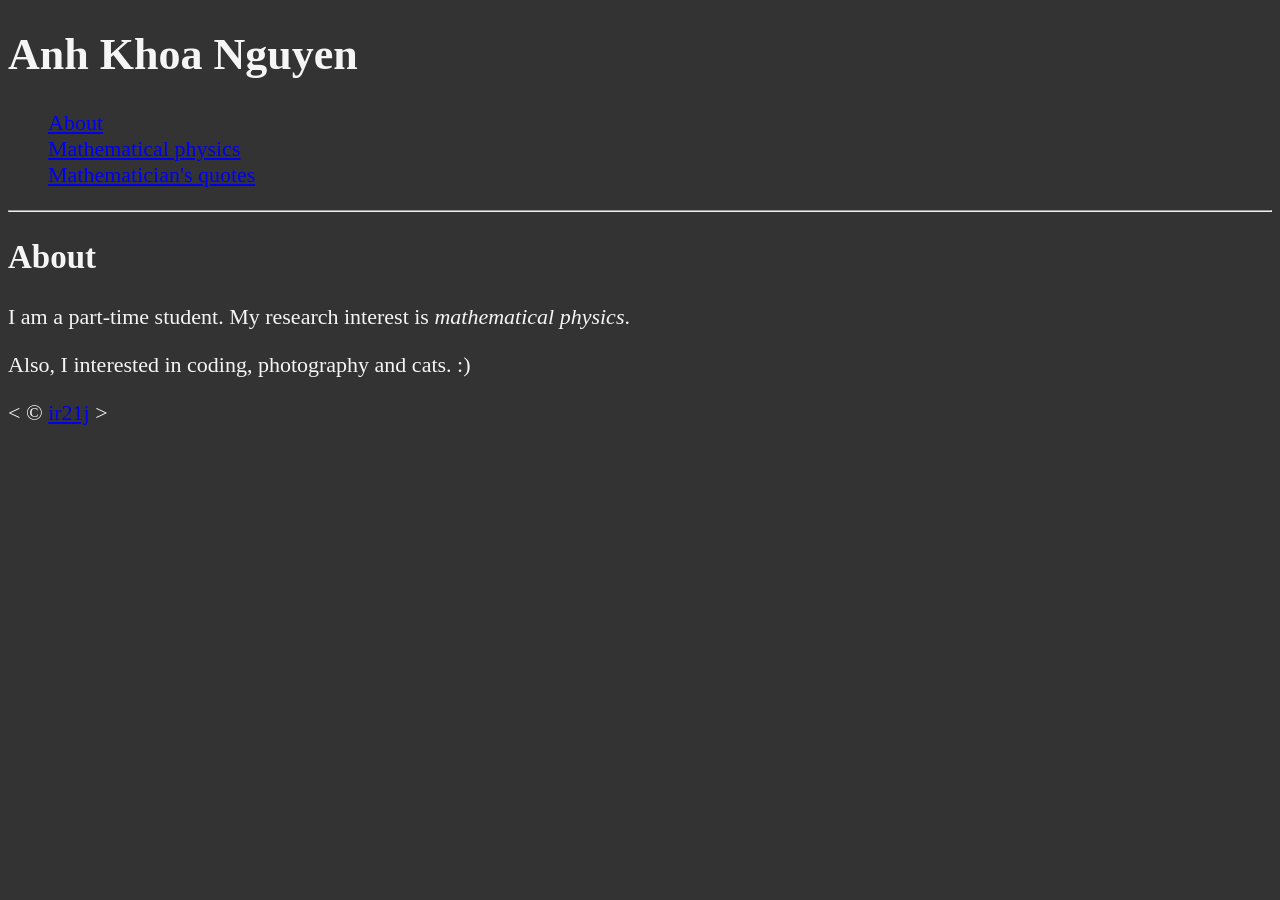
==== about.html @ a0f79f5d "Add files via upload" ====
<!DOCTYPE html>
<html lang="en">
    
<head>
    <meta charset="UTF-8">
    <meta name="author" content="Anh Khoa Nguyen">
    <meta name="description" content="Just math and physics">
    <title>Anh Khoa Nguyen</title>
    <link rel="icon" href="fish.png" type="image/x-icon">
    <link rel="stylesheet" href="main.css" type="text/css">
</head>
    
<body>
    <h1>Anh Khoa Nguyen</h1>
    <nav>
    <ul>
        <a href="about.html">About</a><br>
        <a href="index.html#math/phys">Mathematical physics</a><br>
        <a href="index.html#quotes">Mathematician's quotes</a>
    </ul>
    </nav>

    <hr>

    <h2>About</h2>
    <p>I am a part-time student. My research interest is <em>mathematical physics</em>. 
    <p>Also, I interested in coding, photography and cats. :)</p>

    &lt; &copy; <a href="about.html">ir21j</a> &gt;
</body>

</html>
---- main.css ----
html {
    font-size: 22px;
}

body {
    background: #333;
    color: whitesmoke;
}
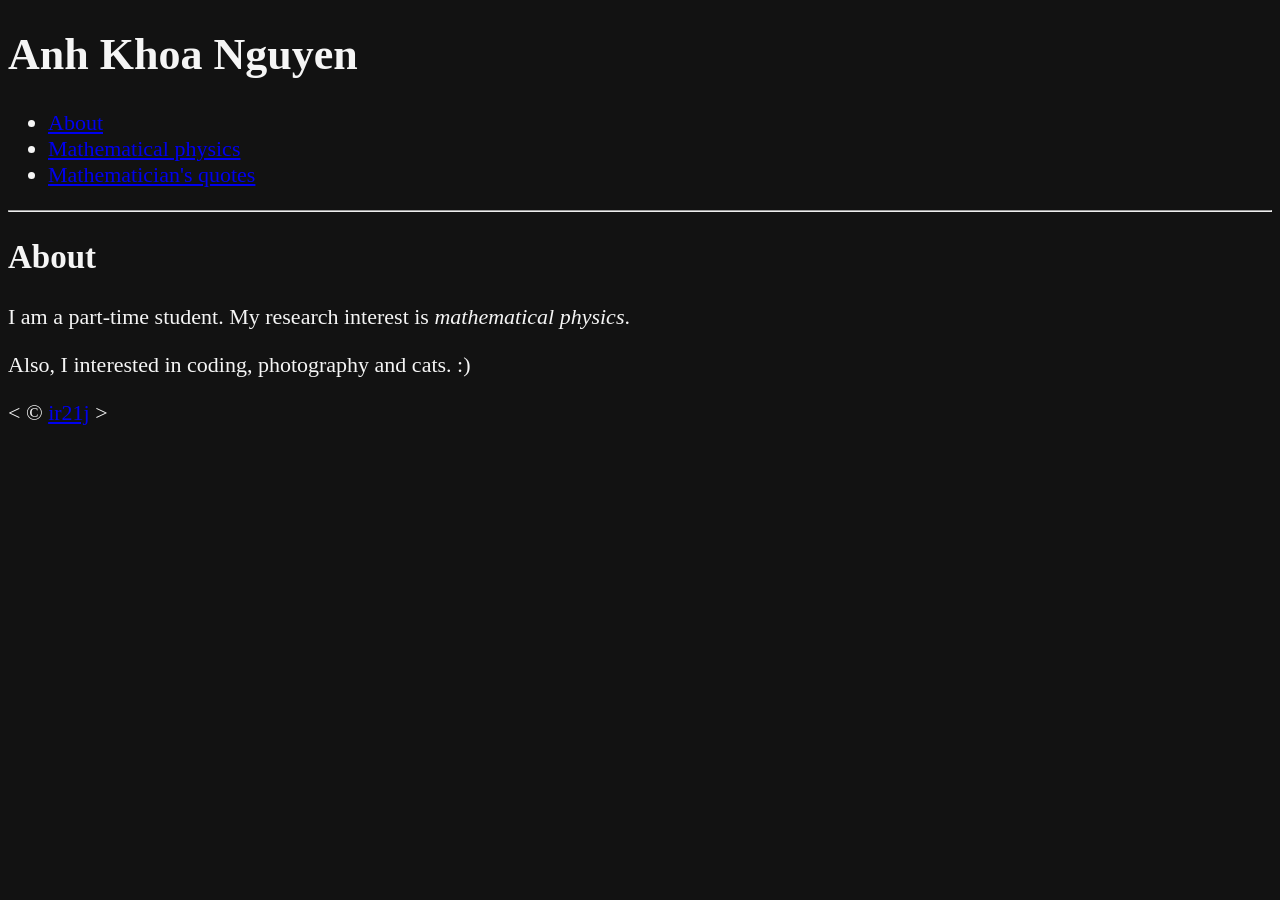
==== commit e5d1e6ca: "Fix HTML structure and update navigation links" ====
--- a/about.html
+++ b/about.html
@@ -14,9 +14,9 @@
     <h1>Anh Khoa Nguyen</h1>
     <nav>
     <ul>
-        <a href="about.html">About</a><br>
-        <a href="index.html#math/phys">Mathematical physics</a><br>
-        <a href="index.html#quotes">Mathematician's quotes</a>
+        <li><a href="about.html">About</a><br></li>
+        <li><a href="index.html#math/phys">Mathematical physics</a><br></li>
+        <li><a href="index.html#quotes">Mathematician's quotes</a></li>
     </ul>
     </nav>
 
@@ -29,4 +29,4 @@
     &lt; &copy; <a href="about.html">ir21j</a> &gt;
 </body>
 
-</html>+</html>
--- a/main.css
+++ b/main.css
@@ -3,6 +3,6 @@
 }
 
 body {
-    background: #333;
+    background: #121212;
     color: whitesmoke;
-}+}
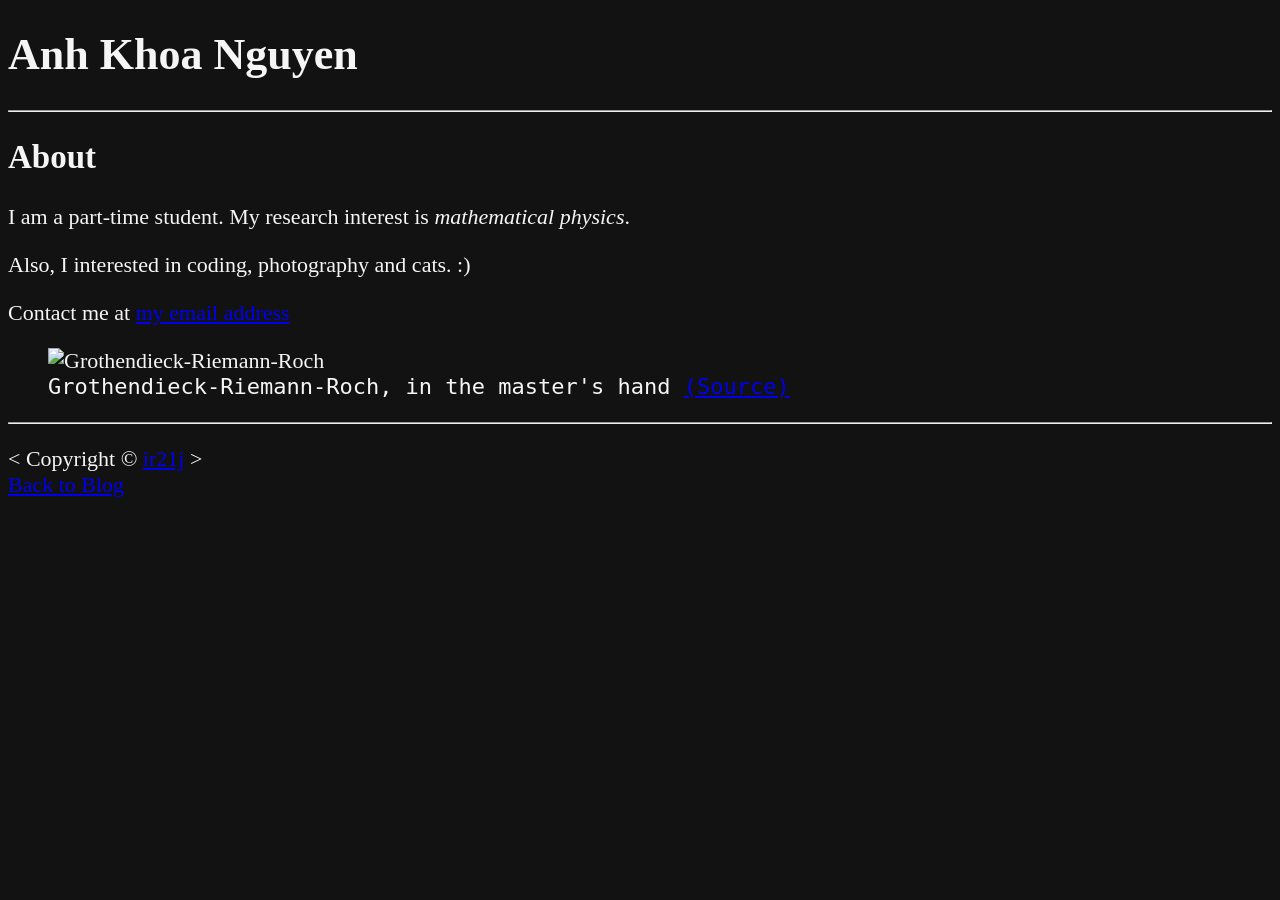
==== commit 3d2b95f6: "Update about.html with contact info and image Added contact information and an image with caption." ====
--- a/about.html
+++ b/about.html
@@ -12,21 +12,29 @@
     
 <body>
     <h1>Anh Khoa Nguyen</h1>
-    <nav>
-    <ul>
-        <li><a href="about.html">About</a><br></li>
-        <li><a href="index.html#math/phys">Mathematical physics</a><br></li>
-        <li><a href="index.html#quotes">Mathematician's quotes</a></li>
-    </ul>
-    </nav>
 
     <hr>
 
     <h2>About</h2>
     <p>I am a part-time student. My research interest is <em>mathematical physics</em>. 
     <p>Also, I interested in coding, photography and cats. :)</p>
+    <p>Contact me at <a href="mailto:anhkhoa.607001@gmail.com">my email address</a></p>
+    <figure>
+        <img src="image/Grothendieck-Riemann-Roch.png" alt="Grothendieck-Riemann-Roch" title="Grothendieck's letter" width="750" loading="lazy" >
+        <figcaption>
+            <code>Grothendieck-Riemann-Roch, in the master's hand <a href="https://math.stanford.edu/~vakil/11-245/">(Source)</a></code>
+        </figcaption>
+    </figure>
 
-    &lt; &copy; <a href="about.html">ir21j</a> &gt;
+    <hr>
+
+    <footer>
+        <p>
+            &lt; Copyright &copy; <a href="about.html">ir21j</a> &gt;<br>
+            <a href="index.html">Back to Blog</a>
+        </p>
+    </footer>
+
 </body>
 
 </html>
